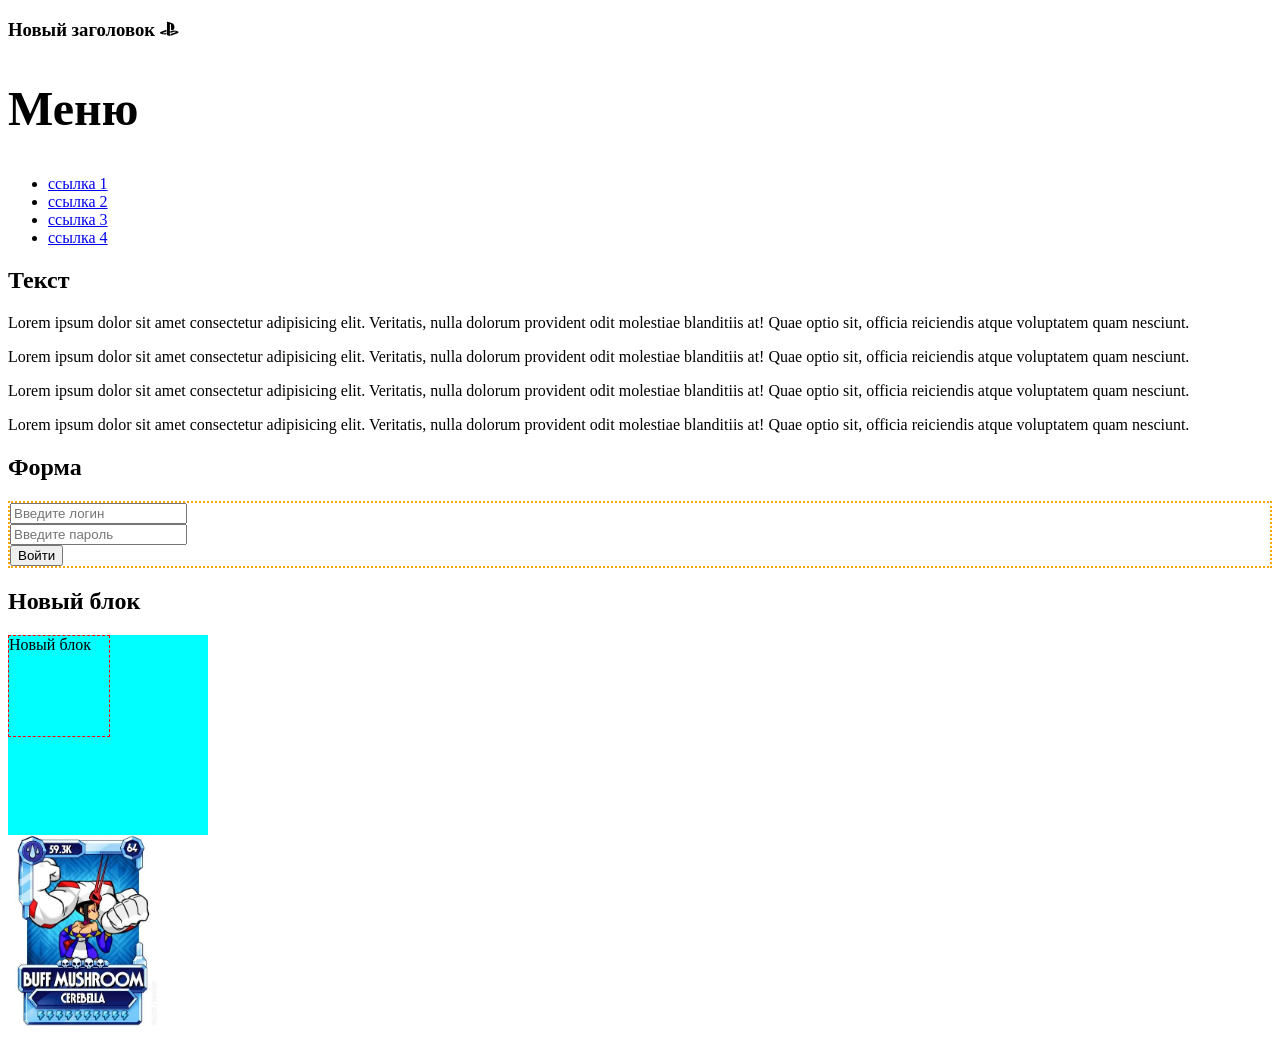
==== index.html @ 8125024a "dom js" ====
<!DOCTYPE html>
<html lang="ru">
<head>
    <meta charset="UTF-8">
    <meta name="viewport" content="width=device-width, initial-scale=1.0">
    <title>Основы DOM</title>
    <link rel="stylesheet" href="https://cdn.jsdelivr.net/npm/bootstrap-icons@1.13.1/font/bootstrap-icons.min.css">
    <link rel="stylesheet" href="css/style.css">
    <script defer src="js/script.js"></script>
</head>
<body>
    <h1 id="title">Основы <i>Document Object Model</i></h1>
    <h2>Меню</h2>
    <ul>
        <li><a href="#">ссылка 1</a></li>
        <li><a href="#">ссылка 2</a></li>
        <li><a href="#">ссылка 3</a></li>
        <li><a href="#">ссылка 4</a></li>
    </ul>
    <h2>Текст</h2>
    <div class="content">
        <p class="text">Lorem ipsum dolor sit amet consectetur adipisicing elit. Veritatis, nulla dolorum provident odit molestiae blanditiis at! Quae optio sit, officia reiciendis atque voluptatem quam nesciunt.</p>
        <p class="text">Lorem ipsum dolor sit amet consectetur adipisicing elit. Veritatis, nulla dolorum provident odit molestiae blanditiis at! Quae optio sit, officia reiciendis atque voluptatem quam nesciunt.</p>
        <p>Lorem ipsum dolor sit amet consectetur adipisicing elit. Veritatis, nulla dolorum provident odit molestiae blanditiis at! Quae optio sit, officia reiciendis atque voluptatem quam nesciunt.</p>
    </div>
    <p>Lorem ipsum dolor sit amet consectetur adipisicing elit. Veritatis, nulla dolorum provident odit molestiae blanditiis at! Quae optio sit, officia reiciendis atque voluptatem quam nesciunt.</p>
    <h2>Форма</h2>
    <form id="form-auth" action="">
        <input type="text" name="login" id="login" placeholder="Введите логин"><br>
        <input type="password" name="pass" id="pass" placeholder="Введите пароль"><br>
        <input type="submit" value="Войти">
    </form>
    <h2>Новый блок</h2>
    <div class="container"></div>
</body>
</html>
---- css/style.css ----
.big{
    font-size: 48px;
}
.purple{
    color: purple;
}
.block{
    width: 100px;
    height: 100px;
    border: 1px dashed red;
}
.elem{
    font-style: italic;
    color: red;
}
.container{
    width: 200px;
    height: 200px;
    background: aqua;
}
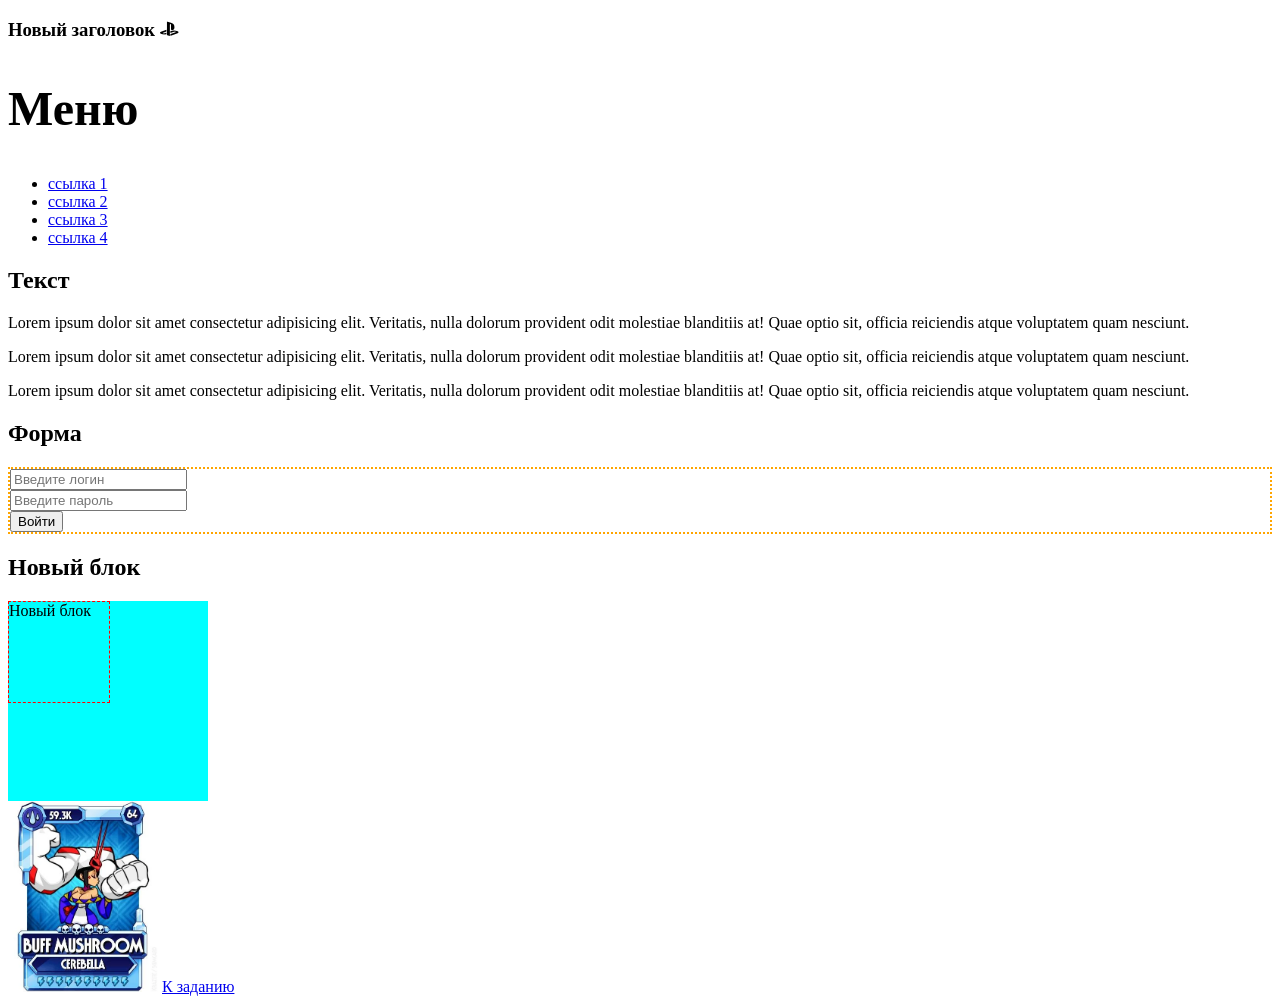
==== commit 98c034af: "prepare for task" ====
--- a/index.html
+++ b/index.html
@@ -32,5 +32,6 @@
     </form>
     <h2>Новый блок</h2>
     <div class="container"></div>
+    <a href="task.html">К заданию</a>
 </body>
 </html>
